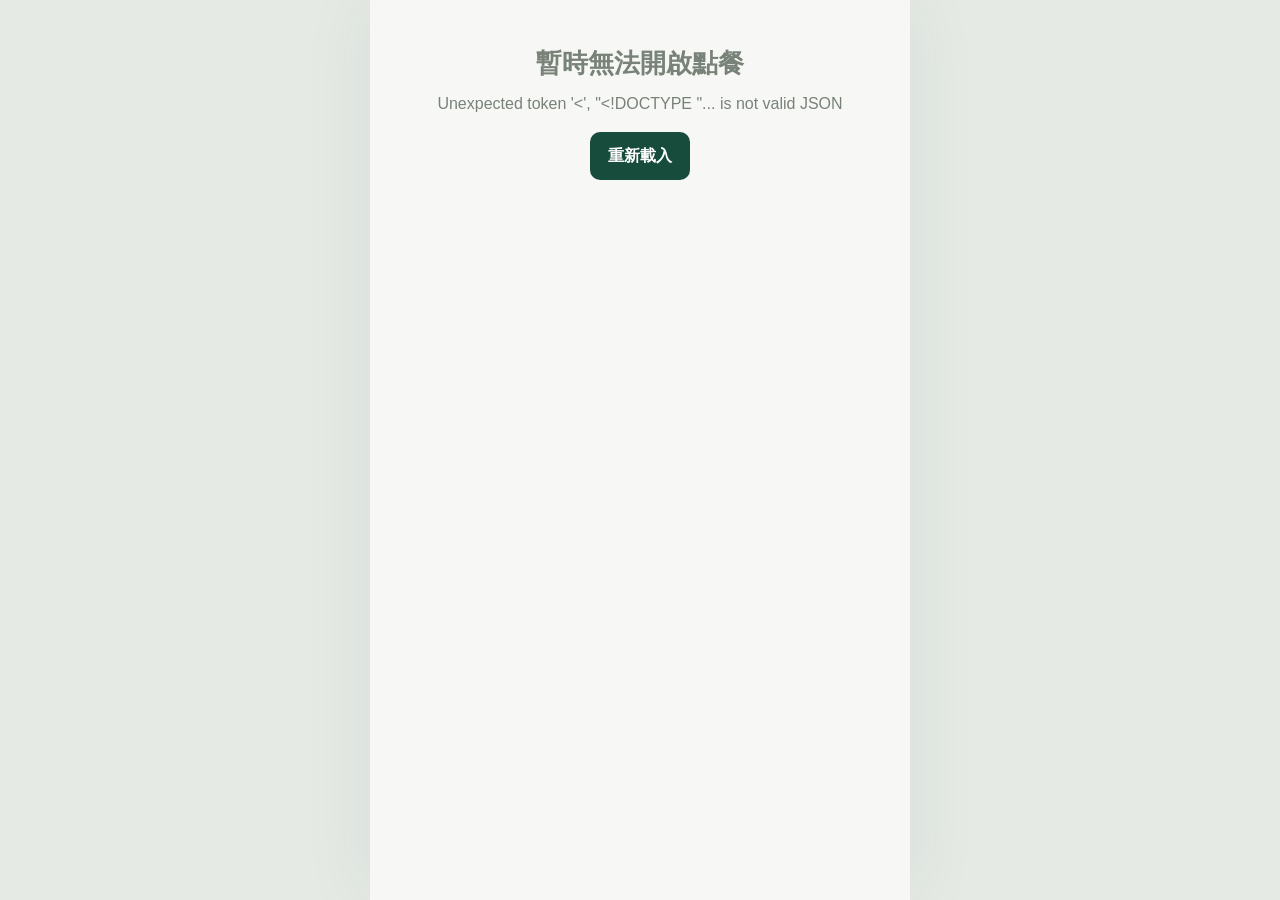
==== store.html @ 98cab07e "Add files via upload" ====
<!doctype html><html lang="zh-Hant"><head><meta charset="utf-8"><meta name="viewport" content="width=device-width, initial-scale=1, viewport-fit=cover"><meta name="theme-color" content="#174b3b"><title>川記麵線糊｜線上點餐</title><link rel="stylesheet" href="/web.css"></head><body class="customer"><div id="app"><div class="loading">川記麵線糊<br><small>菜單準備中…</small></div></div><dialog id="item-dialog" aria-label="設定這一碗"></dialog><div id="toast" role="status"></div><script src="/store.js"></script></body></html>
---- web.css ----
:root{--green:#174b3b;--green2:#22684e;--pale:#eef5ef;--bg:#f7f8f5;--ink:#20372d;--muted:#788278;--border:#e1e7dd;--orange:#bc5d32;--red:#b34339;--white:#fff}*{box-sizing:border-box}html{font-size:16px}body{margin:0;font-family:"Microsoft JhengHei",-apple-system,BlinkMacSystemFont,"Segoe UI",sans-serif;color:var(--ink);background:var(--bg);line-height:1.6}button,input,textarea,select{font:inherit}button,a,input,select,textarea{-webkit-tap-highlight-color:transparent}button{cursor:pointer;touch-action:manipulation}button:disabled{cursor:default;opacity:.45}button:focus-visible,a:focus-visible{outline:3px solid #a4cbbc;outline-offset:3px}input:focus,textarea:focus,select:focus{outline:2px solid #8fbba5;outline-offset:1px}button{color:inherit}a{color:var(--green)}h1,h2,h3,p{margin-top:0}h1{font-size:26px;line-height:1.45;margin-bottom:8px}h2{font-size:18px;margin-bottom:12px}h3{font-size:16px}small{font-size:12px}strong,b{font-weight:700}[hidden]{display:none!important}.primary,.secondary{border-radius:10px;min-height:46px;padding:10px 17px;font-weight:700;border:1px solid transparent;display:inline-flex;align-items:center;justify-content:center;gap:8px}.primary{background:var(--green);color:white}.primary:hover{background:var(--green2)}.secondary{background:white;border-color:var(--border);color:var(--green)}.full{width:100%;justify-content:space-between}.text-button{background:none;border:0;color:var(--green);font-size:14px;min-height:44px;padding:8px}.icon-button{background:transparent;border:0;font-size:30px;line-height:1;width:44px;height:44px;flex-shrink:0}.muted,.help{color:var(--muted)}.help{font-size:13px;line-height:1.75;margin:14px 0}.mini-label{font-size:12px;letter-spacing:1px;font-weight:700}.small-print{font-size:12px;text-align:center;color:var(--muted);line-height:1.9;padding:18px 6px}.empty-state{padding:45px 18px;text-align:center;color:var(--muted)}.empty-state h2{color:var(--ink)}.loading{text-align:center;margin:25vh auto;font-size:24px;line-height:2}.form-error{font-size:14px;color:var(--red);line-height:1.8}.warning{background:#fff2df;border:1px solid #f0dcc0;border-radius:9px;padding:13px;font-size:14px;margin:15px 0}.customer{background:#e5eae5}.customer #app{max-width:540px;min-height:100svh;margin:auto;background:var(--bg);box-shadow:0 0 70px #1b3d2912}.shop-header{height:74px;display:flex;align-items:center;gap:12px;padding:10px 18px;background:white;border-bottom:1px solid var(--border)}.shop-header strong{font-size:17px}.shop-header small{display:block;font-size:11px;color:var(--muted);margin-top:1px}.shop-header>.text-button{margin-left:auto;font-size:13px}.wordmark{background:var(--green);color:white;width:42px;height:42px;border-radius:12px;display:grid;place-items:center;font-family:serif;font-size:19px;font-weight:900}.demo-strip{background:#fff1d8;color:#8a692e;text-align:center;padding:5px 8px;font-size:11px}.shop-main{padding:18px 18px calc(100px + env(safe-area-inset-bottom))}.store-banner{background:var(--green);border-radius:15px;color:white;padding:22px;margin-bottom:21px}.store-banner .mini-label{color:#bacdc0;font-size:11px;letter-spacing:2px}.store-banner h1{font-family:serif;font-size:26px;margin:10px 0 8px;letter-spacing:1px}.store-banner p{font-size:13px;color:#d1e0d2;margin-bottom:12px}.address{border-top:1px solid #ffffff22;padding-top:10px;font-size:12px;color:#d7e6d9}.category-tabs{display:flex;border-bottom:1px solid var(--border);gap:25px;background:var(--bg);position:sticky;top:0;z-index:5;margin:0 -18px;padding:0 18px}.category-tabs button{border:0;background:transparent;min-height:50px;color:var(--muted);font-size:16px;font-weight:700;padding:0 0 11px}.category-tabs button.active{color:var(--green);border-bottom:3px solid var(--green)}.section-heading{display:flex;align-items:center;justify-content:space-between;gap:14px;margin:20px 0 14px}.section-heading h2{font-size:16px;margin:0}.section-heading>span{font-size:12px;color:var(--muted)}.product-list{display:grid;gap:12px}.product-row{width:100%;display:flex;text-align:left;align-items:center;gap:14px;border:1px solid var(--border);background:#fff;border-radius:13px;padding:13px;min-height:124px}.food-photo,.food-placeholder{width:88px;height:94px;flex-shrink:0;border-radius:10px;object-fit:cover}.food-placeholder{background:#f0ede3;color:#7f7154;display:flex;align-items:center;justify-content:center;flex-direction:column}.food-placeholder span{font-family:serif;letter-spacing:3px;font-size:26px}.food-placeholder small{font-size:10px;letter-spacing:3px;margin-top:1px}.product-info{display:flex;flex-direction:column;flex:1;min-width:0;gap:5px}.product-info strong{font-size:17px}.product-info>span{font-size:12px;color:var(--muted);line-height:1.6}.product-info b{font-size:15px;color:var(--orange);margin-top:5px}.product-info small{color:var(--muted);font-weight:400}.add-circle{font-size:22px;border-radius:50%;background:var(--pale);color:var(--green);height:32px;width:32px;flex-shrink:0;display:grid;place-items:center;align-self:flex-end}.bottom-bar{position:fixed;bottom:0;left:50%;transform:translateX(-50%);width:min(100%,540px);padding:12px 18px calc(12px + env(safe-area-inset-bottom));background:#ffffffee;backdrop-filter:blur(10px);border-top:1px solid var(--border);z-index:10}.bottom-bar button{min-height:52px;font-size:15px}.count{display:inline-grid;place-items:center;min-width:22px;height:22px;border-radius:6px;background:#ffffff25;font-size:12px;margin-left:7px}.page-title{margin:9px 0 22px}.page-title h1{font-size:26px}.page-title p{font-size:14px;color:var(--muted)}dialog{padding:0;border:0;color:var(--ink);background:var(--bg);width:min(100%,540px);max-width:none;height:min(92svh,850px);max-height:100svh;border-radius:20px 20px 0 0;margin:auto auto 0;overflow:hidden;box-shadow:0 -10px 60px #18271e20}dialog[open]{display:flex;flex-direction:column}dialog::backdrop{background:#14251bc0;backdrop-filter:blur(2px)}.sheet-head{display:flex;align-items:center;justify-content:space-between;padding:20px;border-bottom:1px solid var(--border);background:white;flex-shrink:0;gap:10px}.sheet-head small{font-size:12px;color:var(--muted)}.sheet-head h2{font-size:22px;margin:0}.sheet-body{padding:18px 20px;overflow:auto;flex:1;overscroll-behavior:contain}.sheet-body>p.muted{font-size:13px}.sheet-foot{flex-shrink:0;padding:12px 20px calc(12px + env(safe-area-inset-bottom));background:#fff;border-top:1px solid var(--border)}.sheet-foot button{min-height:52px}fieldset{border:0;padding:0;margin:24px 0 28px}legend{font-size:17px;font-weight:700;width:100%;margin-bottom:14px}legend span{font-size:12px;font-weight:400;color:var(--muted);margin-left:9px}.option-grid{display:grid;grid-template-columns:1fr 1fr;gap:12px}.choice input,.chip input{position:absolute;opacity:0}.choice span{display:flex;align-items:center;justify-content:space-between;border:1px solid var(--border);border-radius:10px;padding:14px;background:white;font-size:16px}.choice b{font-size:14px}.choice input:checked+span,.chip input:checked+span{border-color:var(--green);background:var(--pale);color:var(--green);box-shadow:inset 0 0 0 1px var(--green)}.choice input:focus-visible+span,.chip input:focus-visible+span{outline:3px solid #9fc4af}.addon-row{display:flex;align-items:center;justify-content:space-between;min-height:59px;border-bottom:1px solid var(--border);gap:10px}.addon-row>span{font-size:15px}.addon-row small{font-size:12px;color:var(--orange);margin-left:4px}.stepper{display:flex;align-items:center;gap:10px;flex-shrink:0}.stepper button{width:36px;height:36px;border-radius:8px;border:1px solid var(--border);background:white;font-size:20px;color:var(--green)}.stepper output{font-size:15px;min-width:18px;text-align:center}.chips{display:flex;gap:8px;flex-wrap:wrap}.chip span{display:block;border:1px solid var(--border);border-radius:9px;background:white;padding:10px 14px;font-size:14px}.check-grid{display:grid;grid-template-columns:1fr 1fr;gap:10px}.check{display:flex;align-items:center;gap:8px;min-height:44px;font-size:14px}.check input,.basil input,.payment-option input{width:19px;height:19px;accent-color:var(--green);flex-shrink:0}.basil{display:flex;align-items:center;gap:11px;background:var(--pale);padding:14px;border-radius:10px;margin-top:18px;font-size:14px}.basil small{display:block;color:var(--muted);font-size:12px}.cart-card{background:white;border:1px solid var(--border);border-radius:12px;padding:15px;margin:12px 0}.cart-line{display:flex;flex-wrap:wrap;align-items:center;gap:7px}.cart-line strong{font-size:15px;flex:1}.cart-line>b{font-size:15px}.bowl-tag{width:100%;font-size:11px;color:var(--orange);font-weight:700}.cart-card p{font-size:12px;line-height:1.8;color:var(--muted);margin:10px 0}.cart-actions{display:flex;gap:16px;border-top:1px solid var(--border);padding-top:6px}.cart-actions button{min-height:36px;background:none;border:0;font-size:13px;color:var(--green);padding:5px 0}.cart-actions .danger-text{margin-left:auto}.danger-text{color:var(--red)!important}.total-row{display:flex;align-items:center;justify-content:space-between;gap:15px;margin:25px 0 16px}.total-row strong{font-size:25px}.form-card{background:white;border:1px solid var(--border);border-radius:13px;margin-bottom:18px;padding:18px}.form-card h2{font-size:17px;margin-bottom:17px}.location-box{background:var(--pale);border-radius:9px;padding:14px;font-size:14px;margin-bottom:17px}.location-box p{font-size:12px;color:var(--muted);margin:5px 0 0}.field{display:flex;flex-direction:column;gap:8px;font-size:14px;font-weight:600;margin-bottom:18px}.field>span{font-size:12px;color:var(--muted);font-weight:400}.field input,.field select,.field textarea,.date-range input{width:100%;border:1px solid #d5dfd2;border-radius:9px;background:white;padding:12px;font-size:16px;color:var(--ink);min-height:47px;min-width:0}.field textarea{resize:vertical}.payment-option{display:flex;align-items:center;gap:10px;border:1px solid var(--border);border-radius:10px;padding:15px 10px;margin:10px 0}.payment-option.selected{border-color:var(--green);background:var(--pale)}.payment-option span{flex:1;font-size:15px}.payment-option small{display:block;font-size:11px;color:var(--muted);margin-top:3px}.payment-option>b{font-size:11px;color:var(--green)}.payment-option.disabled{opacity:.55}.checkout-summary{display:flex;justify-content:space-between;align-items:center;padding:15px 5px}.checkout-summary strong{font-size:26px}.success-title{text-align:center;margin:20px 0}.success-title h1{margin-top:15px}.success-title p{font-size:13px;color:var(--muted)}.success-icon{height:62px;width:62px;border-radius:50%;background:#dceee0;color:var(--green);font-size:30px;margin:auto;display:grid;place-items:center}.order-code{font-size:14px;background:#e6eee3;padding:7px 14px;border-radius:7px;display:inline-block;letter-spacing:.5px}.confirmation-note{background:#edf4e9;border-radius:9px;padding:13px;margin:23px 0 16px;font-size:13px;color:#54714f}.receipt{padding:22px;background:white;border:1px solid var(--border);border-radius:12px;margin-bottom:20px}.receipt h2{text-align:center;font-family:serif;font-size:22px}.receipt-key{font-size:13px;margin:10px 0}.receipt-key>span{display:block;color:var(--muted)}.receipt-item{padding:14px 0;border-bottom:1px dashed #d7dfd0}.receipt-item>strong{font-size:14px;display:block}.receipt-item strong>span{float:right;margin-left:8px}.receipt-item p{font-size:12px;color:#68796a;margin:7px 0 0;line-height:1.9}.payment-badge{background:#fcf0dd;padding:8px;text-align:center;border-radius:5px;color:#9b6b2b;font-size:13px}.history-card{width:100%;border:1px solid var(--border);border-radius:12px;background:white;display:flex;flex-direction:column;text-align:left;padding:18px;gap:12px;margin-bottom:14px}.history-card>span{width:100%;font-size:12px;color:var(--muted)}.history-card b,.history-card small{float:right;color:var(--green)}.history-card strong{font-size:17px}#toast{position:fixed;bottom:100px;left:50%;transform:translate(-50%,15px);background:#193c2eee;color:white;font-size:14px;padding:12px 19px;border-radius:10px;z-index:10000;opacity:0;pointer-events:none;max-width:90%;transition:.2s}#toast.show{opacity:1;transform:translate(-50%,0)}.admin{background:#f4f6f2}.admin #app{display:flex;min-height:100vh}.admin-nav{width:210px;background:var(--green);color:white;padding:30px 22px;position:fixed;inset:0 auto 0 0;display:flex;flex-direction:column;gap:22px}.admin-brand{font-family:serif;font-size:32px;font-weight:900;letter-spacing:3px}.admin-brand span{font-family:system-ui;font-weight:400;display:block;font-size:11px;letter-spacing:2px;opacity:.6;margin-top:3px}.admin-nav nav{display:flex;flex-direction:column;gap:7px;margin-top:20px}.admin-nav nav button{min-height:48px;text-align:left;border:0;border-radius:9px;padding:12px;color:#cbdcd0;background:none;font-size:14px}.admin-nav nav button.active{background:#ffffff19;color:white;font-weight:700}.admin-nav nav b{float:right;background:#d5e6d1;color:var(--green);font-size:11px;padding:1px 6px;border-radius:10px}.admin-nav a{color:#cbdcd0;font-size:12px;margin-top:auto;text-decoration:none}.admin-nav>.text-button{color:#cbdcd0;text-align:left;padding:0}.admin-content{margin-left:210px;padding:30px 4%;width:calc(100% - 210px);max-width:1700px}.admin-top{display:flex;align-items:center;justify-content:space-between;gap:15px;margin-bottom:23px}.admin-top .mini-label{font-size:10px;color:#9a8050}.admin-top h1{font-size:28px;margin:5px 0 0}.admin-demo{background:#f7efd9;color:#8b723c;border:1px solid #e6d9b9;border-radius:8px;padding:9px 14px;font-size:12px;margin-bottom:22px}.date-range{display:flex;gap:10px;align-items:flex-end;margin-bottom:24px;flex-wrap:wrap}.date-range label{font-size:12px;color:var(--muted)}.date-range input{display:block;font-size:13px;min-height:43px;padding:8px;margin-top:5px}.date-range button{min-height:43px;font-size:13px}.metrics{display:grid;grid-template-columns:repeat(4,1fr);gap:16px}.metrics article{background:white;border:1px solid var(--border);border-radius:12px;padding:22px}.metrics article>span{font-size:13px;color:var(--muted)}.metrics strong{display:block;font-size:27px;letter-spacing:-.5px;margin:12px 0}.metrics strong small{font-size:13px;font-weight:400;color:var(--muted)}.metrics p{font-size:11px;color:var(--muted);margin:0}.dashboard-grid{display:grid;grid-template-columns:1.3fr 1fr;gap:20px;margin-top:22px}.admin-card{background:white;border:1px solid var(--border);border-radius:12px;padding:24px;margin-bottom:22px}.admin-card h2{font-size:18px}.admin-card>.muted{font-size:13px}.bar-chart{display:flex;gap:12px;height:210px;align-items:flex-end;overflow-x:auto}.bar-col{flex:1;min-width:35px;text-align:center}.bar-col b{font-size:11px;font-weight:400}.bar-track{height:142px;display:flex;align-items:flex-end;justify-content:center}.bar-track>div{background:#4d8468;width:70%;max-width:40px;border-radius:5px 5px 0 0}.bar-col span{font-size:10px;color:var(--muted)}.rank-row{display:flex;align-items:center;gap:12px;padding:13px 0;border-bottom:1px solid var(--border);font-size:13px}.rank-row>b{color:#a5b4a1;font-size:12px}.rank-row>span{flex:1}.rank-row small{display:block;color:var(--muted);font-size:11px}.rank-row strong{font-size:12px}.source-row{display:flex;justify-content:space-between;gap:10px;font-size:14px}.source-row span{color:var(--muted)}.order-filters{display:flex;gap:9px;overflow-x:auto;margin-bottom:20px;padding-bottom:5px}.order-filters button{white-space:nowrap;border:1px solid var(--border);background:white;padding:9px 14px;border-radius:8px;font-size:13px;min-height:42px}.order-filters button.active{background:var(--green);color:white;border-color:var(--green)}.order-filters span{margin-left:5px;opacity:.7}.admin-orders{display:grid;grid-template-columns:repeat(auto-fill,minmax(290px,1fr));gap:17px}.admin-order{background:white;border:1px solid var(--border);padding:21px;border-radius:12px}.order-card-head{display:flex;justify-content:space-between;gap:10px}.source-tag{font-size:10px;color:var(--muted)}.order-card-head h2{font-size:15px;margin:4px 0 15px}.status{align-self:flex-start;font-size:11px;border-radius:5px;background:#f7ecce;color:#8d6a1c;padding:5px 8px;white-space:nowrap}.status.preparing{background:#e2effa;color:#446f97}.status.ready{background:#e0eee0;color:#4c8054}.status.completed{background:#e9ede7;color:#6f7968}.status.cancelled{background:#f8e7e1;color:#a45d4a}.order-main strong{display:block;font-size:16px}.order-main>span{display:block;font-size:12px;color:var(--muted);margin-top:6px}.order-foods{font-size:13px;margin:16px 0;line-height:1.8}.order-card-bottom{border-top:1px solid var(--border);padding-top:15px;display:flex;justify-content:space-between;align-items:center;gap:10px}.order-card-bottom b{font-size:22px}.order-card-bottom small{display:block;font-size:11px;color:var(--muted)}.order-card-bottom button{font-size:12px;padding:9px 12px}.admin-product-list{display:grid;grid-template-columns:repeat(auto-fill,minmax(310px,1fr));gap:15px}.admin-product{background:white;border:1px solid var(--border);border-radius:12px;padding:15px;display:flex;gap:13px;align-items:center;flex-wrap:wrap}.admin-product>img,.photo-empty{height:76px;width:76px;object-fit:cover;border-radius:8px;flex-shrink:0}.photo-empty{background:#f1eee6;display:grid;place-items:center;font-size:11px;color:#a09376}.admin-product>div:nth-child(2){flex:1}.admin-product h3{margin:3px 0;font-size:15px}.admin-product p{font-size:13px;margin:3px 0;color:var(--orange)}.admin-product .mini-label{font-size:10px;color:var(--muted)}.product-controls{display:flex;align-items:center;gap:8px;width:100%;justify-content:flex-end}.product-controls button{font-size:12px;min-height:36px;padding:6px 12px}.availability{border:0;border-radius:6px;background:#ededeb;color:#8b8f82}.availability.on{background:#e7f2e7;color:#4d7c50}.two-columns{display:grid;grid-template-columns:1fr 1fr;gap:15px}.photo-upload{display:flex;align-items:center;justify-content:center;flex-direction:column;border:1px dashed #b9cbb5;border-radius:12px;background:white;padding:20px;position:relative;min-height:145px;margin-bottom:22px;cursor:pointer}.photo-upload>img{max-width:100%;max-height:160px;border-radius:8px}.photo-upload>input{position:absolute;inset:0;opacity:0;cursor:pointer;width:100%}.photo-upload small{font-size:11px;color:var(--muted);margin-top:10px}.photo-upload>span{font-size:15px;color:var(--green)}.form-actions{margin:20px 0 8px}.form-actions .full{justify-content:center}.button-wrap{display:flex;flex-wrap:wrap;gap:10px;margin:20px 0}.button-wrap button{font-size:13px}.settings-card{max-width:700px}.integration-row{display:flex;align-items:center;justify-content:space-between;gap:15px;border-bottom:1px solid var(--border);padding:19px 0;font-size:14px}.integration-row span{font-size:12px;color:var(--muted);text-align:right}.login-wrap{width:100%;min-height:100svh;display:grid;place-items:center;padding:25px;background:#e9eee6}.login-card{background:white;border:1px solid var(--border);border-radius:18px;padding:40px;max-width:440px;width:100%}.login-card h1{margin-top:30px;font-family:serif}.login-card p{font-size:14px;color:var(--muted)}.login-card a{display:block;text-align:center;font-size:12px;margin-top:22px}.login-card .primary{justify-content:center}.print-receipt>p{font-size:14px}@media(min-width:700px){dialog{margin:auto;border-radius:18px;height:min(90svh,860px)}.customer #app{min-height:100svh}.shop-main{padding-top:22px}}@media(max-width:1000px){.metrics{grid-template-columns:1fr 1fr}.dashboard-grid{grid-template-columns:1fr}.admin-nav{width:180px;padding:25px 16px}.admin-content{margin-left:180px;width:calc(100% - 180px);padding:25px}.admin-orders{grid-template-columns:1fr}.admin-product-list{grid-template-columns:1fr}}@media(max-width:680px){.admin #app{display:block}.admin-nav{position:sticky;top:0;z-index:20;width:100%;height:auto;padding:12px 14px 0;display:block}.admin-brand{font-size:25px;display:flex;align-items:center;gap:10px}.admin-brand span{display:inline-block;font-size:10px;margin:0}.admin-nav nav{flex-direction:row;gap:4px;overflow-x:auto;margin-top:8px}.admin-nav nav button{white-space:nowrap;min-height:44px;font-size:12px;padding:10px}.admin-nav nav b{display:none}.admin-nav>a{position:absolute;right:14px;top:20px;font-size:10px}.admin-nav>.text-button{display:none}.admin-content{margin-left:0;padding:22px 16px;width:100%}.admin-top h1{font-size:24px}.admin-top>.secondary{min-height:40px;font-size:12px;padding:8px 12px}.admin-demo{font-size:11px}.metrics{gap:10px}.metrics article{padding:17px 12px}.metrics strong{font-size:23px}.metrics p{font-size:10px}.metrics article>span{font-size:12px}.admin-card{padding:18px}.date-range{gap:8px}.date-range label{width:calc(50% - 4px)}.date-range button{font-size:12px}.section-heading{align-items:flex-start}.section-heading>.muted{font-size:12px}.section-heading>.primary{font-size:12px;white-space:nowrap}.admin-product{gap:12px}.admin-product-list{grid-template-columns:1fr}.source-row{font-size:12px;flex-wrap:wrap}.integration-row{align-items:flex-start}.integration-row span{max-width:60%}.login-card{padding:27px}.admin #admin-dialog{height:94svh}.shop-header{gap:9px}.product-row{gap:11px;padding:12px}.food-photo,.food-placeholder{width:79px;height:88px}.product-info strong{font-size:16px}}@media(max-width:360px){.shop-main{padding-left:12px;padding-right:12px}.category-tabs{margin-left:-12px;margin-right:-12px;padding-left:12px}.product-row{gap:8px}.food-photo,.food-placeholder{width:64px;height:78px}.product-info strong{font-size:15px}.add-circle{width:28px;height:28px}.shop-header{padding-left:12px;padding-right:12px}.shop-header strong{font-size:15px}.shop-header>.text-button{font-size:11px}.check-grid{grid-template-columns:1fr}}@media print{body.admin{background:white}body.admin #app,body.admin #toast,.no-print,.sheet-head{display:none!important}body.admin dialog[open]{display:block;position:absolute;inset:0;margin:0;border:0;width:80mm;height:auto;max-height:none;box-shadow:none;background:white;overflow:visible}dialog::backdrop{background:none}.sheet-body{padding:3mm;overflow:visible}.print-receipt{color:black;font-size:12px}.receipt-item p{color:black}.print-receipt h2{font-size:18px}.receipt-item{break-inside:avoid}@page{margin:4mm}}
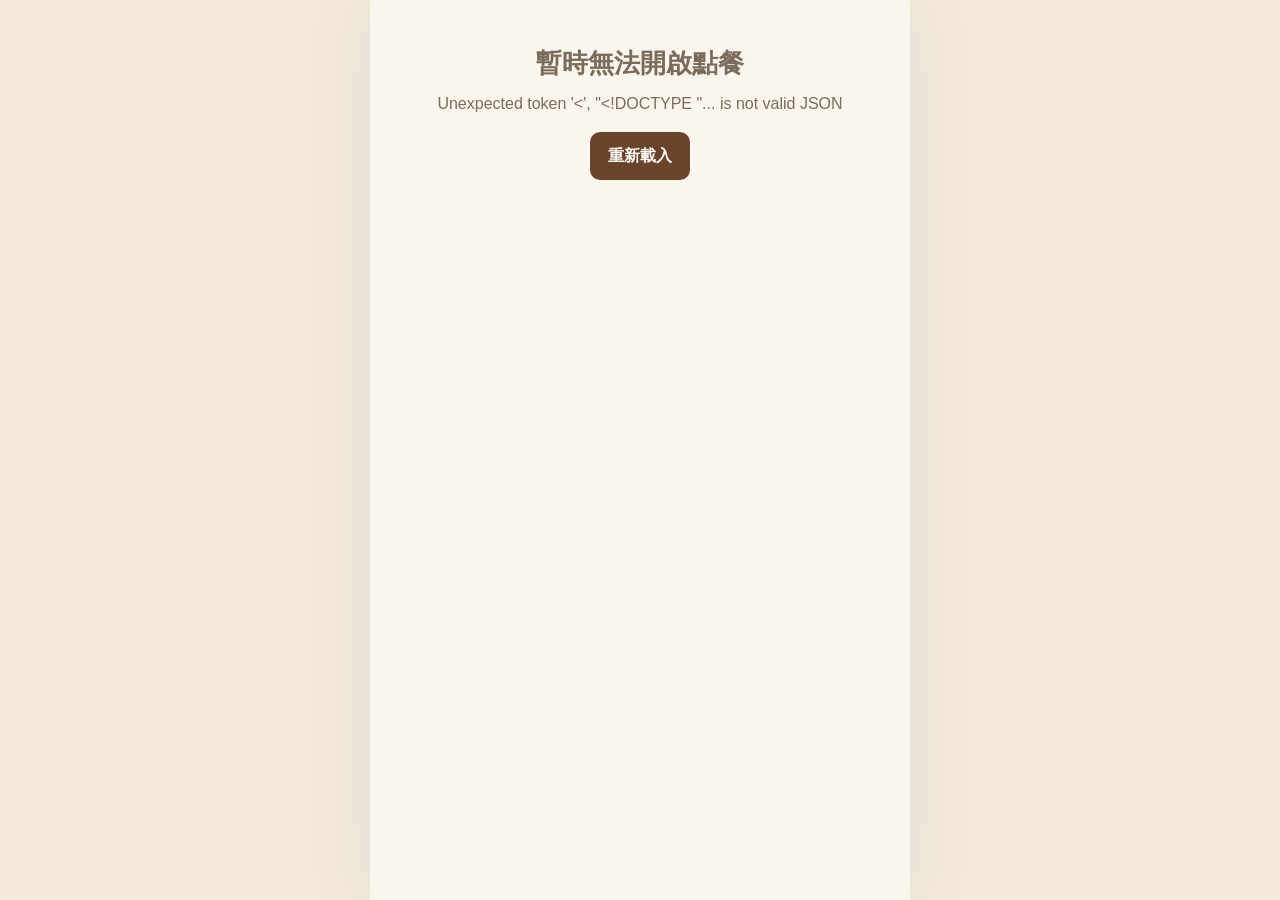
==== commit 923146d6: "Persist orders in Supabase and refine mobile ordering" ====
--- a/store.html
+++ b/store.html
@@ -1 +1,2 @@
-<!doctype html><html lang="zh-Hant"><head><meta charset="utf-8"><meta name="viewport" content="width=device-width, initial-scale=1, viewport-fit=cover"><meta name="theme-color" content="#174b3b"><title>川記麵線糊｜線上點餐</title><link rel="stylesheet" href="/web.css"></head><body class="customer"><div id="app"><div class="loading">川記麵線糊<br><small>菜單準備中…</small></div></div><dialog id="item-dialog" aria-label="設定這一碗"></dialog><div id="toast" role="status"></div><script src="/store.js"></script></body></html>
+<!doctype html><html lang="zh-Hant"><head><meta charset="utf-8"><meta name="viewport" content="width=device-width, initial-scale=1, viewport-fit=cover"><meta name="theme-color" content="#174b3b"><title>川記麵線糊｜線上點餐</title><link rel="stylesheet" href="/web.css"><link rel="stylesheet" href="/warm.css"></head><body class="customer"><div id="app"><div class="loading">川記麵線糊<br><small>菜單準備中…</small></div></div><dialog id="item-dialog" aria-label="設定這一碗"></dialog><div id="toast" role="status"></div><script src="/store.js"></script></body></html>
+
--- a/warm.css
+++ b/warm.css
@@ -0,0 +1,22 @@
+/* Warm paper and ink palette inspired by the supplied Chuanji logo. */
+:root{--green:#69432c;--green2:#895c3b;--pale:#f3eadc;--bg:#faf6ee;--ink:#3e3026;--muted:#7b6b5b;--border:#e5d9c7;--orange:#a55c32}
+body.customer{background:#f3eadc}
+.customer #app{background:var(--bg)}
+.shop-logo{width:52px;height:52px;border-radius:50%;object-fit:cover;flex-shrink:0}
+.shop-header,.sheet-head,.sheet-foot,.bottom-bar{background:#fffaf3}
+.store-banner{background:linear-gradient(130deg,#f4e7ce,#fbf5ea);border:1px solid #e8d8bb;border-radius:20px;padding:26px 22px;margin-bottom:20px}
+.store-banner,.store-banner h1{color:#513922}.store-banner p,.store-banner .address,.store-banner .mini-label{color:#77614a}
+.store-banner h1,.page-title h1,.sheet-head h2{font-family:'Noto Serif TC','PMingLiU',serif;letter-spacing:1px}
+.product-row,.cart-card,.form-card,.receipt,.history-card{background:#fffdf8;border-color:var(--border);box-shadow:0 3px 14px #73502c06}
+.food-placeholder{background:#efe2cc;color:#795231}
+.primary{background:var(--green);color:#fffaf3}
+.primary:hover{background:var(--green2)}
+.success-icon,.order-code,.confirmation-note{background:#eee1cb;color:#69432c}
+.receipt-item p{color:var(--muted)}
+.item-note{margin-top:22px}.item-note-summary{color:#895c3b!important}
+.basil{margin-bottom:18px}
+input:focus,textarea:focus,select:focus{outline-color:#a77e51}
+.stepper button:disabled{background:#ede6dc;opacity:.55}
+.addon-row .separate-addon{display:block;margin-left:0;font-size:11px;color:var(--muted)}
+#toast{background:#4e382bea}
+@media(max-width:360px){.shop-logo{width:43px;height:43px}.store-banner{padding:21px 16px}}
